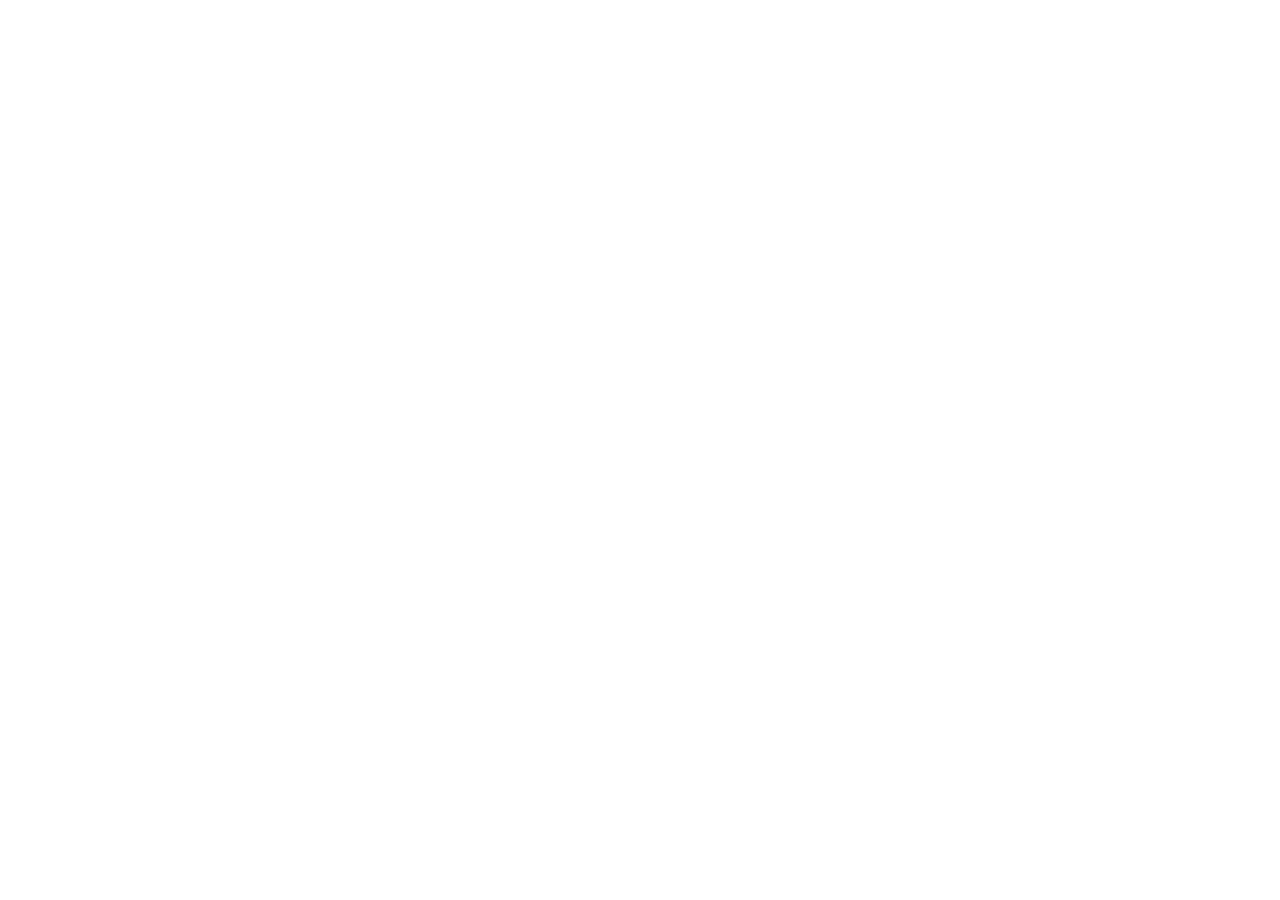
==== index.html @ 884d87c1 "." ====
<!DOCTYPE html>
<html lang="en">
<head>
    <meta charset="UTF-8">
    <meta name="viewport" content="width=device-width, initial-scale=1.0">
    <title>oshawott</title>
    <link rel="stylesheet" href="style.css">
</head>
<body>
    
</body>
</html>
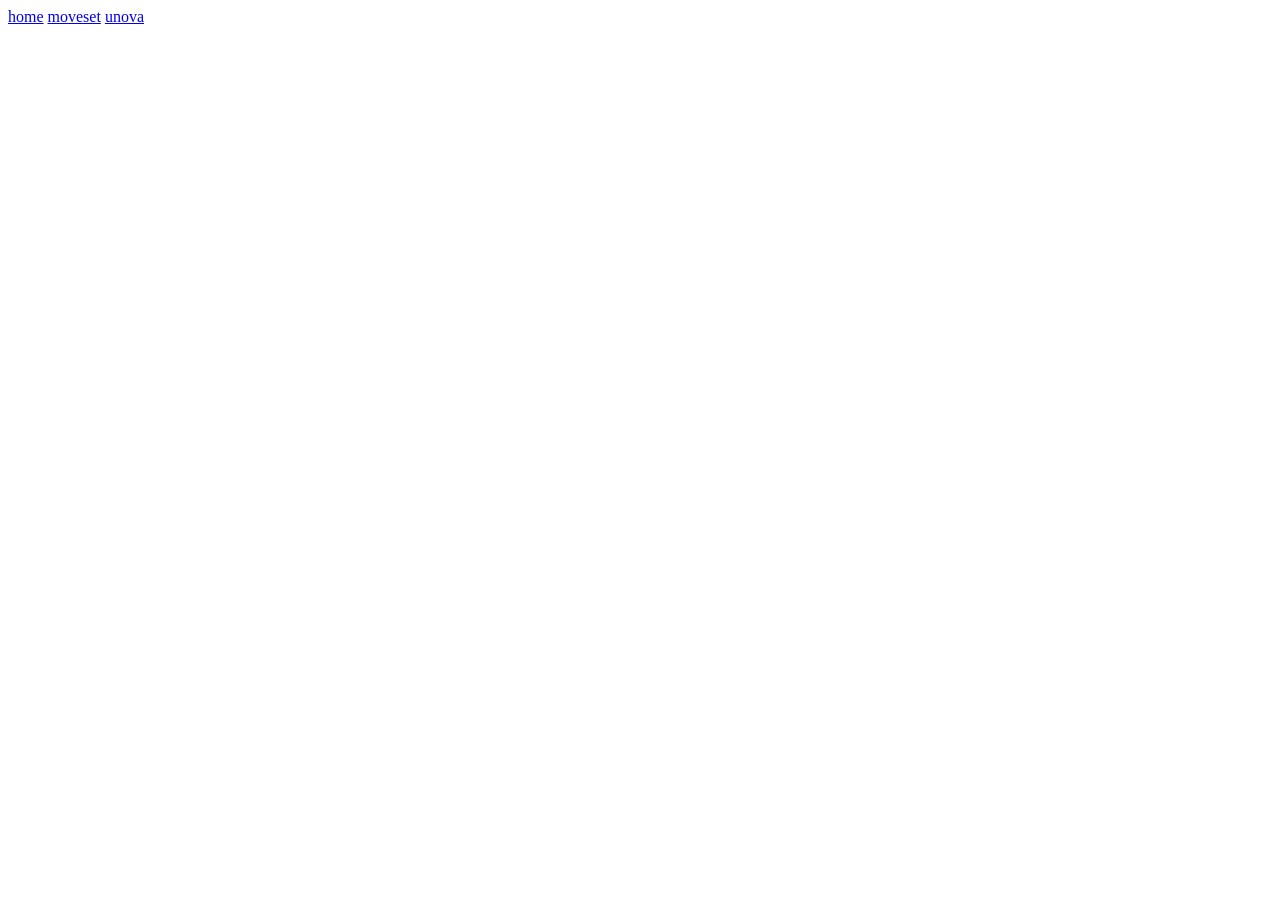
==== commit 544913fd: "." ====
--- a/index.html
+++ b/index.html
@@ -7,6 +7,10 @@
     <link rel="stylesheet" href="style.css">
 </head>
 <body>
-    
+    <header> 
+        <a href="index.html"> home</a>
+        <a href="moveset.html">moveset</a>
+        <a href="fotos.html">unova</a>
+    </header>
 </body>
 </html>
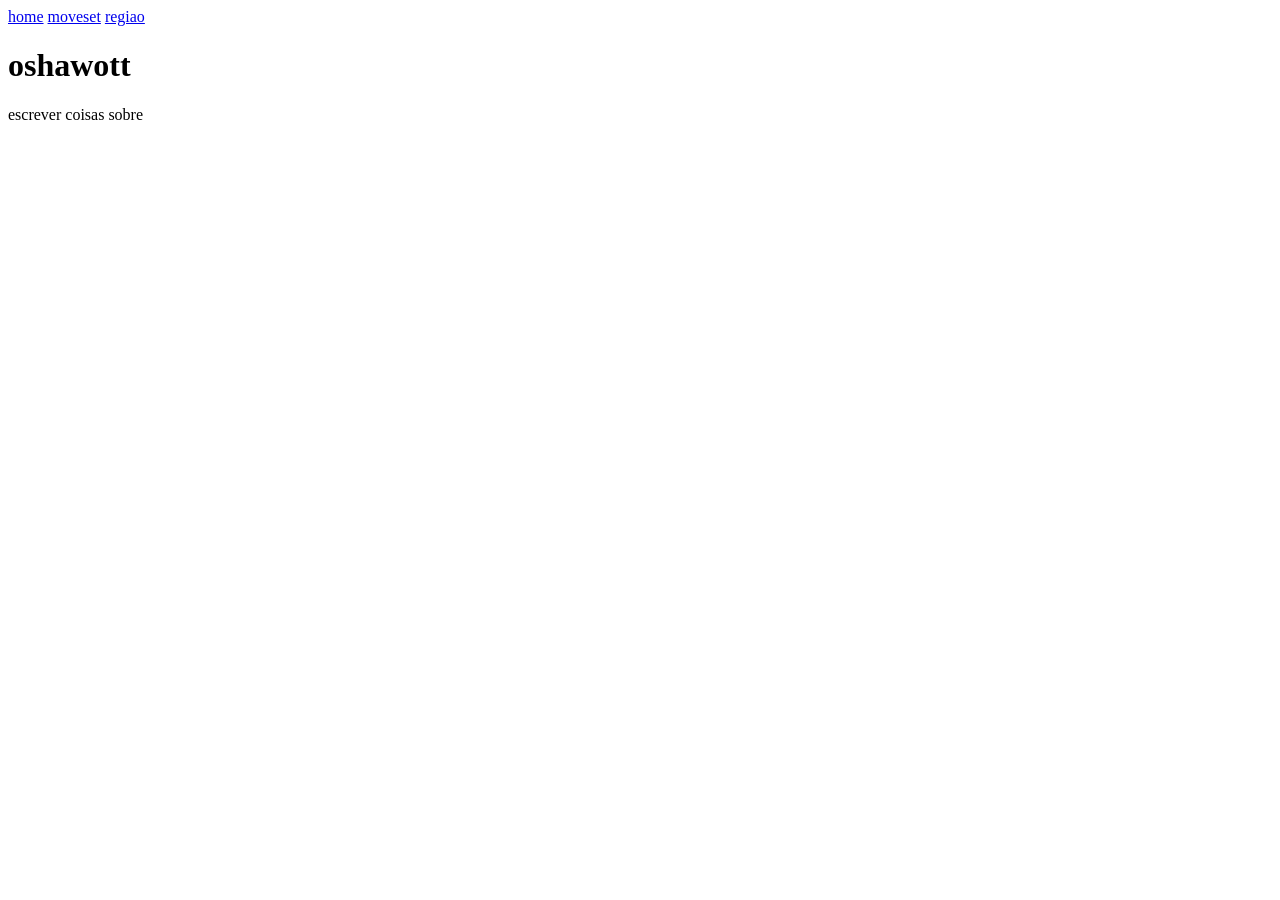
==== commit b7084eab: "." ====
--- a/index.html
+++ b/index.html
@@ -10,7 +10,9 @@
     <header> 
         <a href="index.html"> home</a>
         <a href="moveset.html">moveset</a>
-        <a href="fotos.html">unova</a>
+        <a href="unova.html">regiao</a>
     </header>
+    <h1>oshawott</h1>
+    <p>escrever coisas sobre</p>
 </body>
 </html>
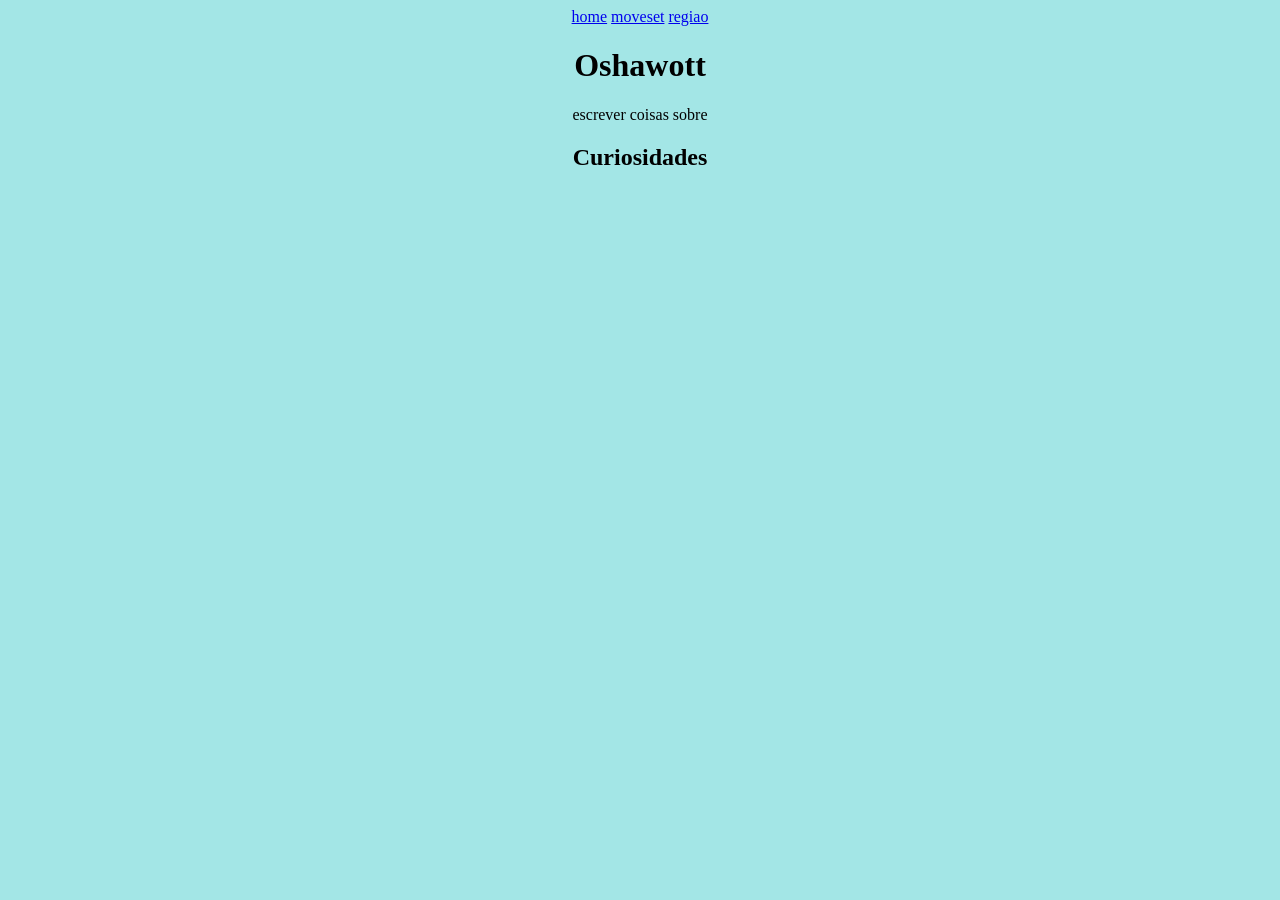
==== commit 485c8caa: "." ====
--- a/index.html
+++ b/index.html
@@ -12,7 +12,8 @@
         <a href="moveset.html">moveset</a>
         <a href="unova.html">regiao</a>
     </header>
-    <h1>oshawott</h1>
+    <h1>Oshawott</h1>
     <p>escrever coisas sobre</p>
+    <h2>Curiosidades</h2>
 </body>
 </html>
--- a/style.css
+++ b/style.css
@@ -0,0 +1,4 @@
+body{
+    background-color:rgb(163, 230, 230);
+    text-align: center;
+}
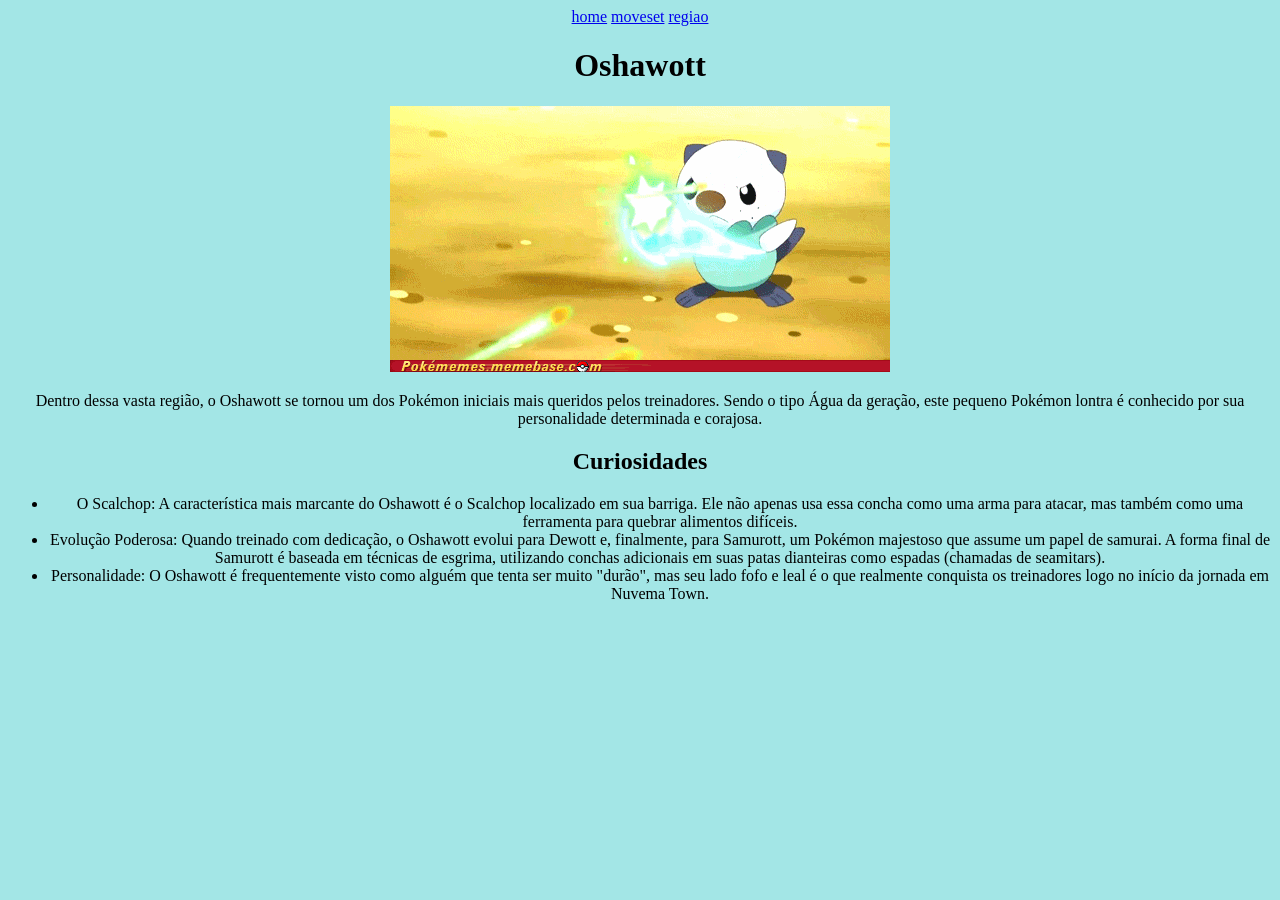
==== commit 362b3442: "." ====
--- a/index.html
+++ b/index.html
@@ -13,7 +13,13 @@
         <a href="unova.html">regiao</a>
     </header>
     <h1>Oshawott</h1>
-    <p>escrever coisas sobre</p>
+    <img src="Imagens/moveset.gif">
+    <p>Dentro dessa vasta região, o Oshawott se tornou um dos Pokémon iniciais mais queridos pelos treinadores. Sendo o tipo Água da geração, este pequeno Pokémon lontra é conhecido por sua personalidade determinada e corajosa.</p>
     <h2>Curiosidades</h2>
+    <ul>
+        <li>O Scalchop: A característica mais marcante do Oshawott é o Scalchop localizado em sua barriga. Ele não apenas usa essa concha como uma arma para atacar, mas também como uma ferramenta para quebrar alimentos difíceis.</li>
+        <li>Evolução Poderosa: Quando treinado com dedicação, o Oshawott evolui para Dewott e, finalmente, para Samurott, um Pokémon majestoso que assume um papel de samurai. A forma final de Samurott é baseada em técnicas de esgrima, utilizando conchas adicionais em suas patas dianteiras como espadas (chamadas de seamitars).</li>
+        <li>Personalidade: O Oshawott é frequentemente visto como alguém que tenta ser muito "durão", mas seu lado fofo e leal é o que realmente conquista os treinadores logo no início da jornada em Nuvema Town.</li>
+    </ul>
 </body>
 </html>
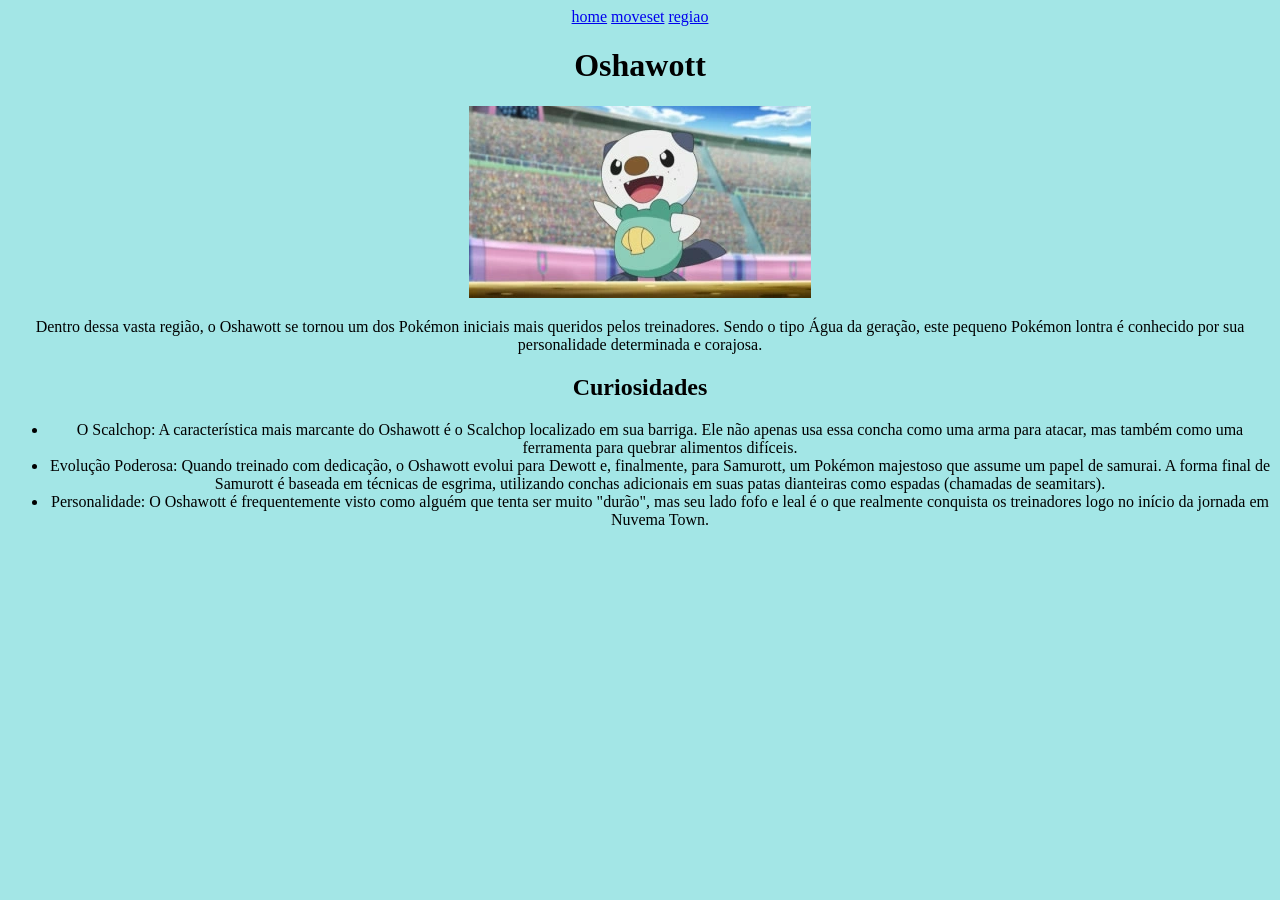
==== commit 7344df47: "." ====
--- a/index.html
+++ b/index.html
@@ -13,7 +13,7 @@
         <a href="unova.html">regiao</a>
     </header>
     <h1>Oshawott</h1>
-    <img src="Imagens/moveset.gif">
+    <img src="Imagens/image.png">
     <p>Dentro dessa vasta região, o Oshawott se tornou um dos Pokémon iniciais mais queridos pelos treinadores. Sendo o tipo Água da geração, este pequeno Pokémon lontra é conhecido por sua personalidade determinada e corajosa.</p>
     <h2>Curiosidades</h2>
     <ul>
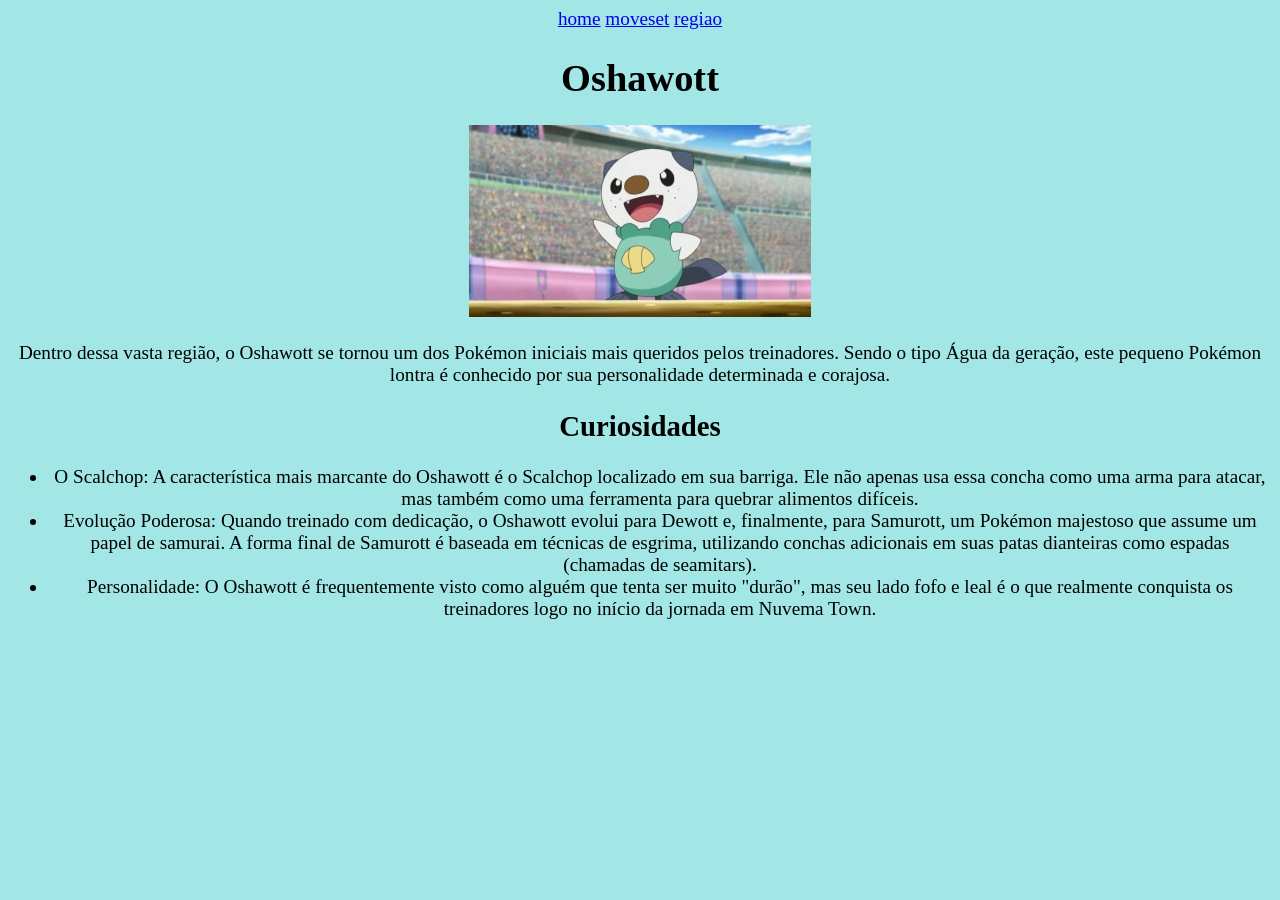
==== commit 92f57e6f: "." ====
--- a/index.html
+++ b/index.html
@@ -17,8 +17,10 @@
     <p>Dentro dessa vasta região, o Oshawott se tornou um dos Pokémon iniciais mais queridos pelos treinadores. Sendo o tipo Água da geração, este pequeno Pokémon lontra é conhecido por sua personalidade determinada e corajosa.</p>
     <h2>Curiosidades</h2>
     <ul>
-        <li>O Scalchop: A característica mais marcante do Oshawott é o Scalchop localizado em sua barriga. Ele não apenas usa essa concha como uma arma para atacar, mas também como uma ferramenta para quebrar alimentos difíceis.</li>
-        <li>Evolução Poderosa: Quando treinado com dedicação, o Oshawott evolui para Dewott e, finalmente, para Samurott, um Pokémon majestoso que assume um papel de samurai. A forma final de Samurott é baseada em técnicas de esgrima, utilizando conchas adicionais em suas patas dianteiras como espadas (chamadas de seamitars).</li>
+        <li>O Scalchop: A característica mais marcante do Oshawott é o Scalchop localizado em sua barriga.
+            Ele não apenas usa essa concha como uma arma para atacar, mas também como uma ferramenta para quebrar alimentos difíceis.</li>
+        <li>Evolução Poderosa: Quando treinado com dedicação, o Oshawott evolui para Dewott e, finalmente, para Samurott, um Pokémon majestoso que assume um papel de samurai.
+            A forma final de Samurott é baseada em técnicas de esgrima, utilizando conchas adicionais em suas patas dianteiras como espadas (chamadas de seamitars).</li>
         <li>Personalidade: O Oshawott é frequentemente visto como alguém que tenta ser muito "durão", mas seu lado fofo e leal é o que realmente conquista os treinadores logo no início da jornada em Nuvema Town.</li>
     </ul>
 </body>
--- a/style.css
+++ b/style.css
@@ -1,4 +1,5 @@
 body{
     background-color:rgb(163, 230, 230);
     text-align: center;
+    font-size: larger;
 }
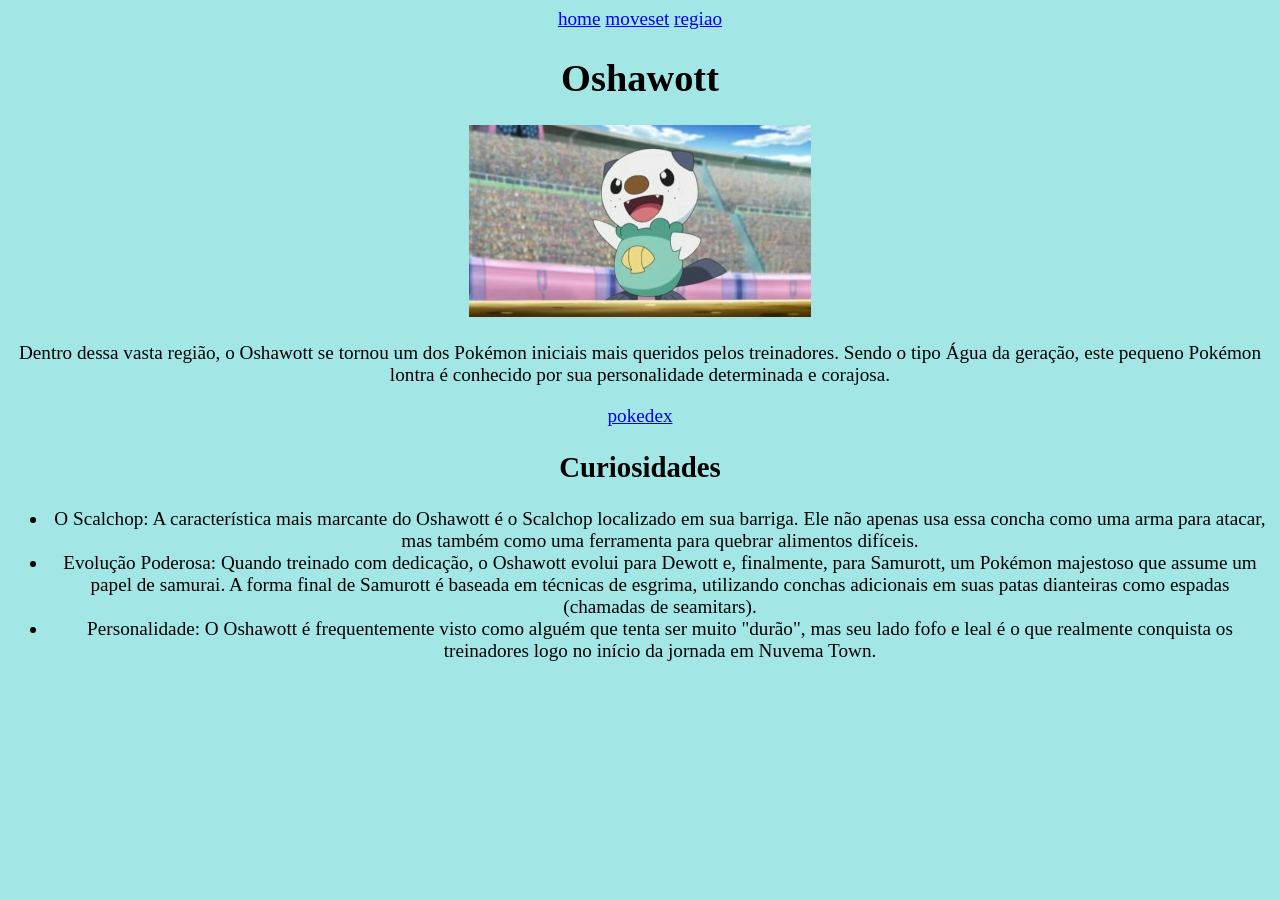
==== commit 9d44bde6: "." ====
--- a/index.html
+++ b/index.html
@@ -15,6 +15,7 @@
     <h1>Oshawott</h1>
     <img src="Imagens/image.png">
     <p>Dentro dessa vasta região, o Oshawott se tornou um dos Pokémon iniciais mais queridos pelos treinadores. Sendo o tipo Água da geração, este pequeno Pokémon lontra é conhecido por sua personalidade determinada e corajosa.</p>
+     <a href="https://www.pokemon.com/us/pokedex/oshawott"> pokedex </a>
     <h2>Curiosidades</h2>
     <ul>
         <li>O Scalchop: A característica mais marcante do Oshawott é o Scalchop localizado em sua barriga.
--- a/style.css
+++ b/style.css
@@ -2,4 +2,5 @@
     background-color:rgb(163, 230, 230);
     text-align: center;
     font-size: larger;
+    font-width: 200;
 }
